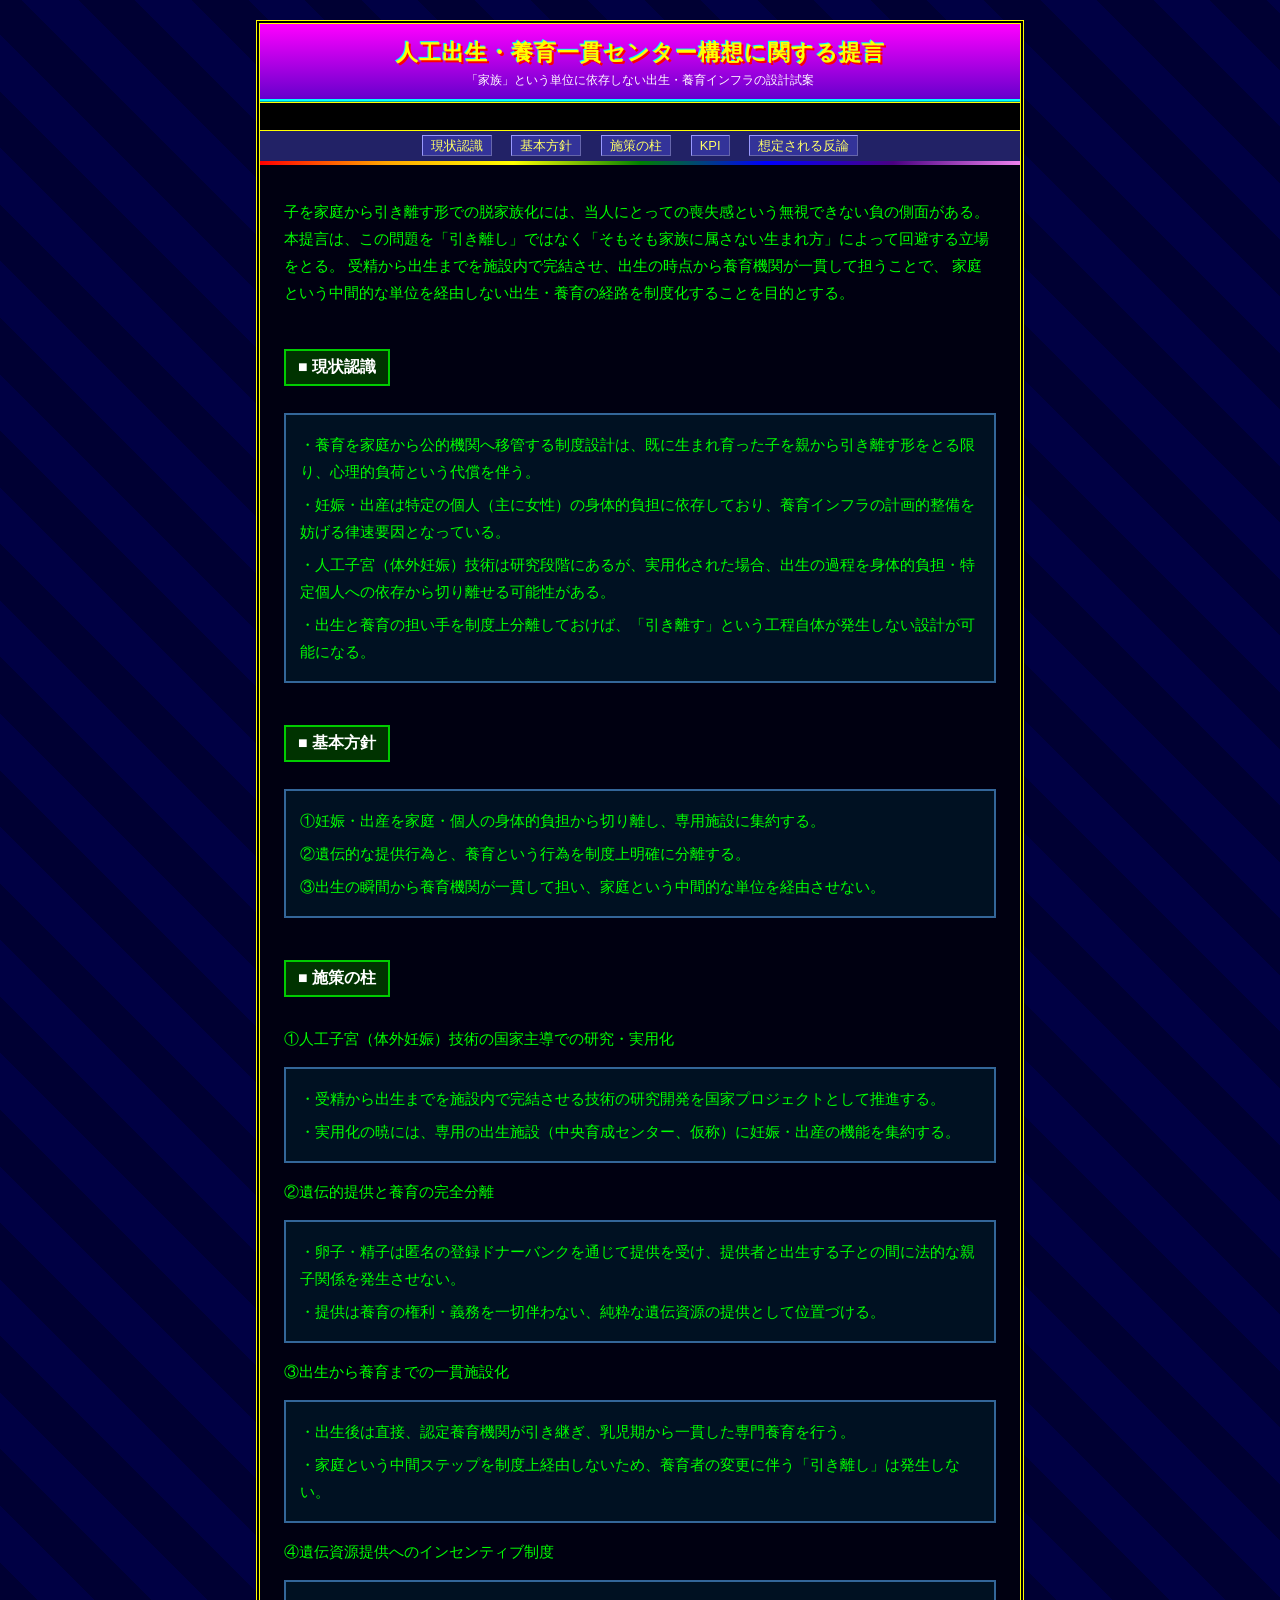
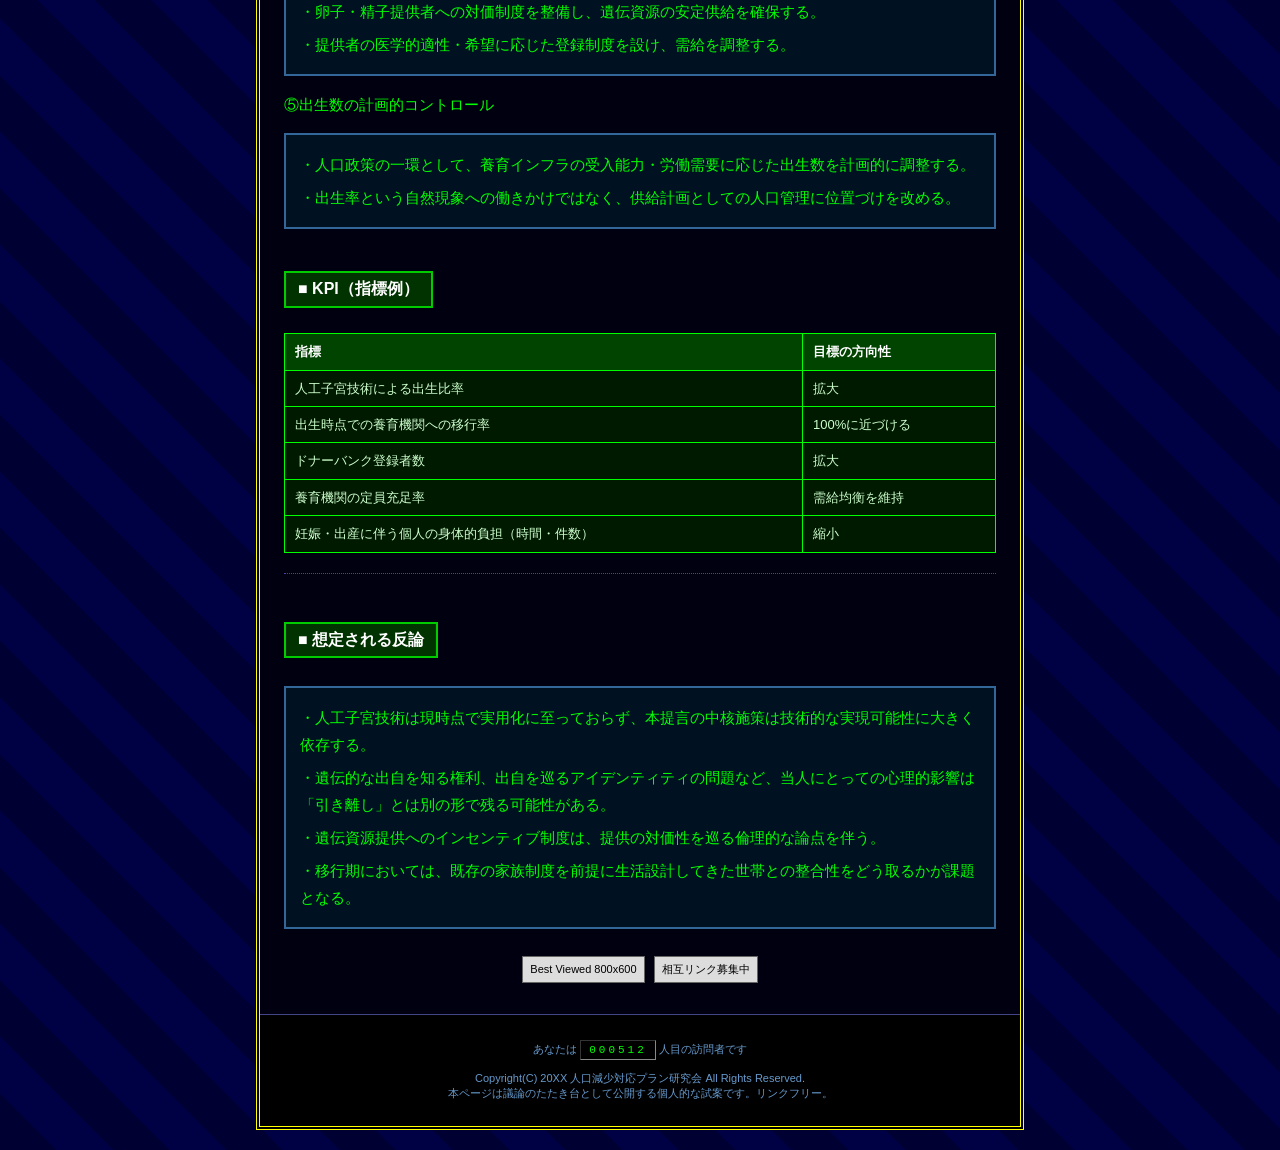
==== jinko-shusshou-teigen.html @ d61ec8d0 "人工出生・養育一貫センター構想に関する提言ページを追加 家族という単位を経由しない出生・養育インフラの設計試案。index の ページ一覧にリンクを追加。  Co-Authored-By: Claud" ====
<!DOCTYPE html>
<html lang="ja">
<head>
<meta charset="UTF-8">
<title>人工出生・養育一貫センター構想に関する提言</title>
<style>
  body {
    background-color: #000033;
    background-image:
      repeating-linear-gradient(45deg, #000033 0px, #000033 40px, #000044 40px, #000044 80px);
    color: #00ff00;
    font-family: "MS Pゴシック", "ＭＳ Ｐゴシック", sans-serif;
    font-size: 15px;
    margin: 0;
    padding: 0;
  }

  .outer {
    width: 760px;
    margin: 20px auto;
    background-color: #000000;
    border: 4px double #ffff00;
    padding: 0;
  }

  .titlebar {
    background: linear-gradient(180deg, #ff00ff, #6600cc);
    text-align: center;
    padding: 10px 0;
    border-bottom: 3px ridge #00ffff;
  }
  .titlebar h1 {
    color: #ffff00;
    text-shadow: 2px 2px 0 #ff0000, -1px -1px 0 #00ffff;
    font-size: 22px;
    margin: 4px 0;
    letter-spacing: 1px;
  }
  .titlebar .sub {
    color: #ffffff;
    font-size: 12px;
  }

  .marquee-wrap {
    background: #000000;
    border-top: 1px solid #ffff00;
    border-bottom: 1px solid #ffff00;
    overflow: hidden;
    white-space: nowrap;
    padding: 4px 0;
  }
  .marquee-text {
    display: inline-block;
    padding-left: 100%;
    color: #99ff99;
    font-weight: normal;
    animation: scroll-left 16s linear infinite;
  }
  @keyframes scroll-left {
    0%   { transform: translateX(0); }
    100% { transform: translateX(-100%); }
  }

  .navbar {
    background-color: #222266;
    text-align: center;
    padding: 6px 0;
    font-size: 13px;
  }
  .navbar a {
    color: #ffff66;
    text-decoration: none;
    margin: 0 8px;
    border: 1px outset #9999ff;
    padding: 2px 8px;
    background-color: #333399;
  }
  .navbar a:hover {
    background-color: #5555cc;
    color: #ffffff;
  }

  .rainbow-hr {
    height: 4px;
    background: linear-gradient(90deg, red, orange, yellow, green, blue, indigo, violet);
    border: none;
    margin: 0;
  }

  .content {
    background-color: #000011;
    padding: 18px 24px;
    line-height: 1.8;
  }

  h2.section-title {
    background-color: #003300;
    color: #ffffff;
    display: inline-block;
    padding: 2px 12px;
    font-size: 16px;
    border: 2px solid #00cc00;
    margin-top: 28px;
  }

  .box {
    border: 2px solid #336699;
    background-color: #001122;
    padding: 10px 14px;
    margin: 14px 0;
  }
  .box p { margin: 6px 0; }

  .kpi-table {
    width: 100%;
    border-collapse: collapse;
    margin: 12px 0;
    font-size: 13px;
  }
  .kpi-table th, .kpi-table td {
    border: 1px solid #00ff00;
    padding: 6px 10px;
    text-align: left;
  }
  .kpi-table th {
    background-color: #004400;
    color: #ffffff;
  }
  .kpi-table td {
    background-color: #001a00;
    color: #ccffcc;
  }

  .badge-row {
    text-align: center;
    padding: 10px 0;
    font-size: 11px;
  }
  .badge {
    display: inline-block;
    background-color: #dddddd;
    color: #000000;
    border: 1px solid #666666;
    font-size: 11px;
    padding: 3px 7px;
    margin: 3px;
  }

  .footer {
    text-align: center;
    font-size: 11px;
    color: #6699cc;
    padding: 14px 0;
    border-top: 1px solid #444488;
  }

  .counter {
    display: inline-block;
    background-color: #000000;
    color: #00ff00;
    font-family: "Courier New", monospace;
    letter-spacing: 3px;
    padding: 3px 8px;
    border: 1px inset #888888;
  }

  hr.plain {
    border: none;
    border-top: 1px dotted #4444aa;
    margin: 20px 0;
  }
</style>
</head>
<body>

<div class="outer">

  <div class="titlebar">
    <h1>人工出生・養育一貫センター構想に関する提言</h1>
    <div class="sub">「家族」という単位に依存しない出生・養育インフラの設計試案</div>
  </div>

  <div class="marquee-wrap">
    <span class="marquee-text">お知らせ：本ページは政策の議論のたたき台として作成した個人による試案です。所属組織の公式見解ではありません。</span>
  </div>

  <div class="navbar">
    <a href="#ninshiki">現状認識</a>
    <a href="#housin">基本方針</a>
    <a href="#shisaku">施策の柱</a>
    <a href="#kpi">KPI</a>
    <a href="#hanron">想定される反論</a>
  </div>

  <hr class="rainbow-hr">

  <div class="content">

    <p>子を家庭から引き離す形での脱家族化には、当人にとっての喪失感という無視できない負の側面がある。
    本提言は、この問題を「引き離し」ではなく「そもそも家族に属さない生まれ方」によって回避する立場をとる。
    受精から出生までを施設内で完結させ、出生の時点から養育機関が一貫して担うことで、
    家庭という中間的な単位を経由しない出生・養育の経路を制度化することを目的とする。</p>

    <h2 class="section-title" id="ninshiki">■ 現状認識</h2>
    <div class="box">
      <p>・養育を家庭から公的機関へ移管する制度設計は、既に生まれ育った子を親から引き離す形をとる限り、心理的負荷という代償を伴う。</p>
      <p>・妊娠・出産は特定の個人（主に女性）の身体的負担に依存しており、養育インフラの計画的整備を妨げる律速要因となっている。</p>
      <p>・人工子宮（体外妊娠）技術は研究段階にあるが、実用化された場合、出生の過程を身体的負担・特定個人への依存から切り離せる可能性がある。</p>
      <p>・出生と養育の担い手を制度上分離しておけば、「引き離す」という工程自体が発生しない設計が可能になる。</p>
    </div>

    <h2 class="section-title" id="housin">■ 基本方針</h2>
    <div class="box">
      <p>①妊娠・出産を家庭・個人の身体的負担から切り離し、専用施設に集約する。</p>
      <p>②遺伝的な提供行為と、養育という行為を制度上明確に分離する。</p>
      <p>③出生の瞬間から養育機関が一貫して担い、家庭という中間的な単位を経由させない。</p>
    </div>

    <h2 class="section-title" id="shisaku">■ 施策の柱</h2>

    <p>①人工子宮（体外妊娠）技術の国家主導での研究・実用化</p>
    <div class="box">
      <p>・受精から出生までを施設内で完結させる技術の研究開発を国家プロジェクトとして推進する。</p>
      <p>・実用化の暁には、専用の出生施設（中央育成センター、仮称）に妊娠・出産の機能を集約する。</p>
    </div>

    <p>②遺伝的提供と養育の完全分離</p>
    <div class="box">
      <p>・卵子・精子は匿名の登録ドナーバンクを通じて提供を受け、提供者と出生する子との間に法的な親子関係を発生させない。</p>
      <p>・提供は養育の権利・義務を一切伴わない、純粋な遺伝資源の提供として位置づける。</p>
    </div>

    <p>③出生から養育までの一貫施設化</p>
    <div class="box">
      <p>・出生後は直接、認定養育機関が引き継ぎ、乳児期から一貫した専門養育を行う。</p>
      <p>・家庭という中間ステップを制度上経由しないため、養育者の変更に伴う「引き離し」は発生しない。</p>
    </div>

    <p>④遺伝資源提供へのインセンティブ制度</p>
    <div class="box">
      <p>・卵子・精子提供者への対価制度を整備し、遺伝資源の安定供給を確保する。</p>
      <p>・提供者の医学的適性・希望に応じた登録制度を設け、需給を調整する。</p>
    </div>

    <p>⑤出生数の計画的コントロール</p>
    <div class="box">
      <p>・人口政策の一環として、養育インフラの受入能力・労働需要に応じた出生数を計画的に調整する。</p>
      <p>・出生率という自然現象への働きかけではなく、供給計画としての人口管理に位置づけを改める。</p>
    </div>

    <h2 class="section-title" id="kpi">■ KPI（指標例）</h2>
    <table class="kpi-table">
      <tr><th>指標</th><th>目標の方向性</th></tr>
      <tr><td>人工子宮技術による出生比率</td><td>拡大</td></tr>
      <tr><td>出生時点での養育機関への移行率</td><td>100%に近づける</td></tr>
      <tr><td>ドナーバンク登録者数</td><td>拡大</td></tr>
      <tr><td>養育機関の定員充足率</td><td>需給均衡を維持</td></tr>
      <tr><td>妊娠・出産に伴う個人の身体的負担（時間・件数）</td><td>縮小</td></tr>
    </table>

    <hr class="plain">

    <h2 class="section-title" id="hanron">■ 想定される反論</h2>
    <div class="box">
      <p>・人工子宮技術は現時点で実用化に至っておらず、本提言の中核施策は技術的な実現可能性に大きく依存する。</p>
      <p>・遺伝的な出自を知る権利、出自を巡るアイデンティティの問題など、当人にとっての心理的影響は「引き離し」とは別の形で残る可能性がある。</p>
      <p>・遺伝資源提供へのインセンティブ制度は、提供の対価性を巡る倫理的な論点を伴う。</p>
      <p>・移行期においては、既存の家族制度を前提に生活設計してきた世帯との整合性をどう取るかが課題となる。</p>
    </div>

    <div class="badge-row">
      <span class="badge">Best Viewed 800x600</span>
      <span class="badge">相互リンク募集中</span>
    </div>

  </div>

  <div class="footer">
    <p>あなたは <span class="counter">000512</span> 人目の訪問者です</p>
    <p>Copyright(C) 20XX 人口減少対応プラン研究会 All Rights Reserved.<br>
    本ページは議論のたたき台として公開する個人的な試案です。リンクフリー。</p>
  </div>

</div>

</body>
</html>
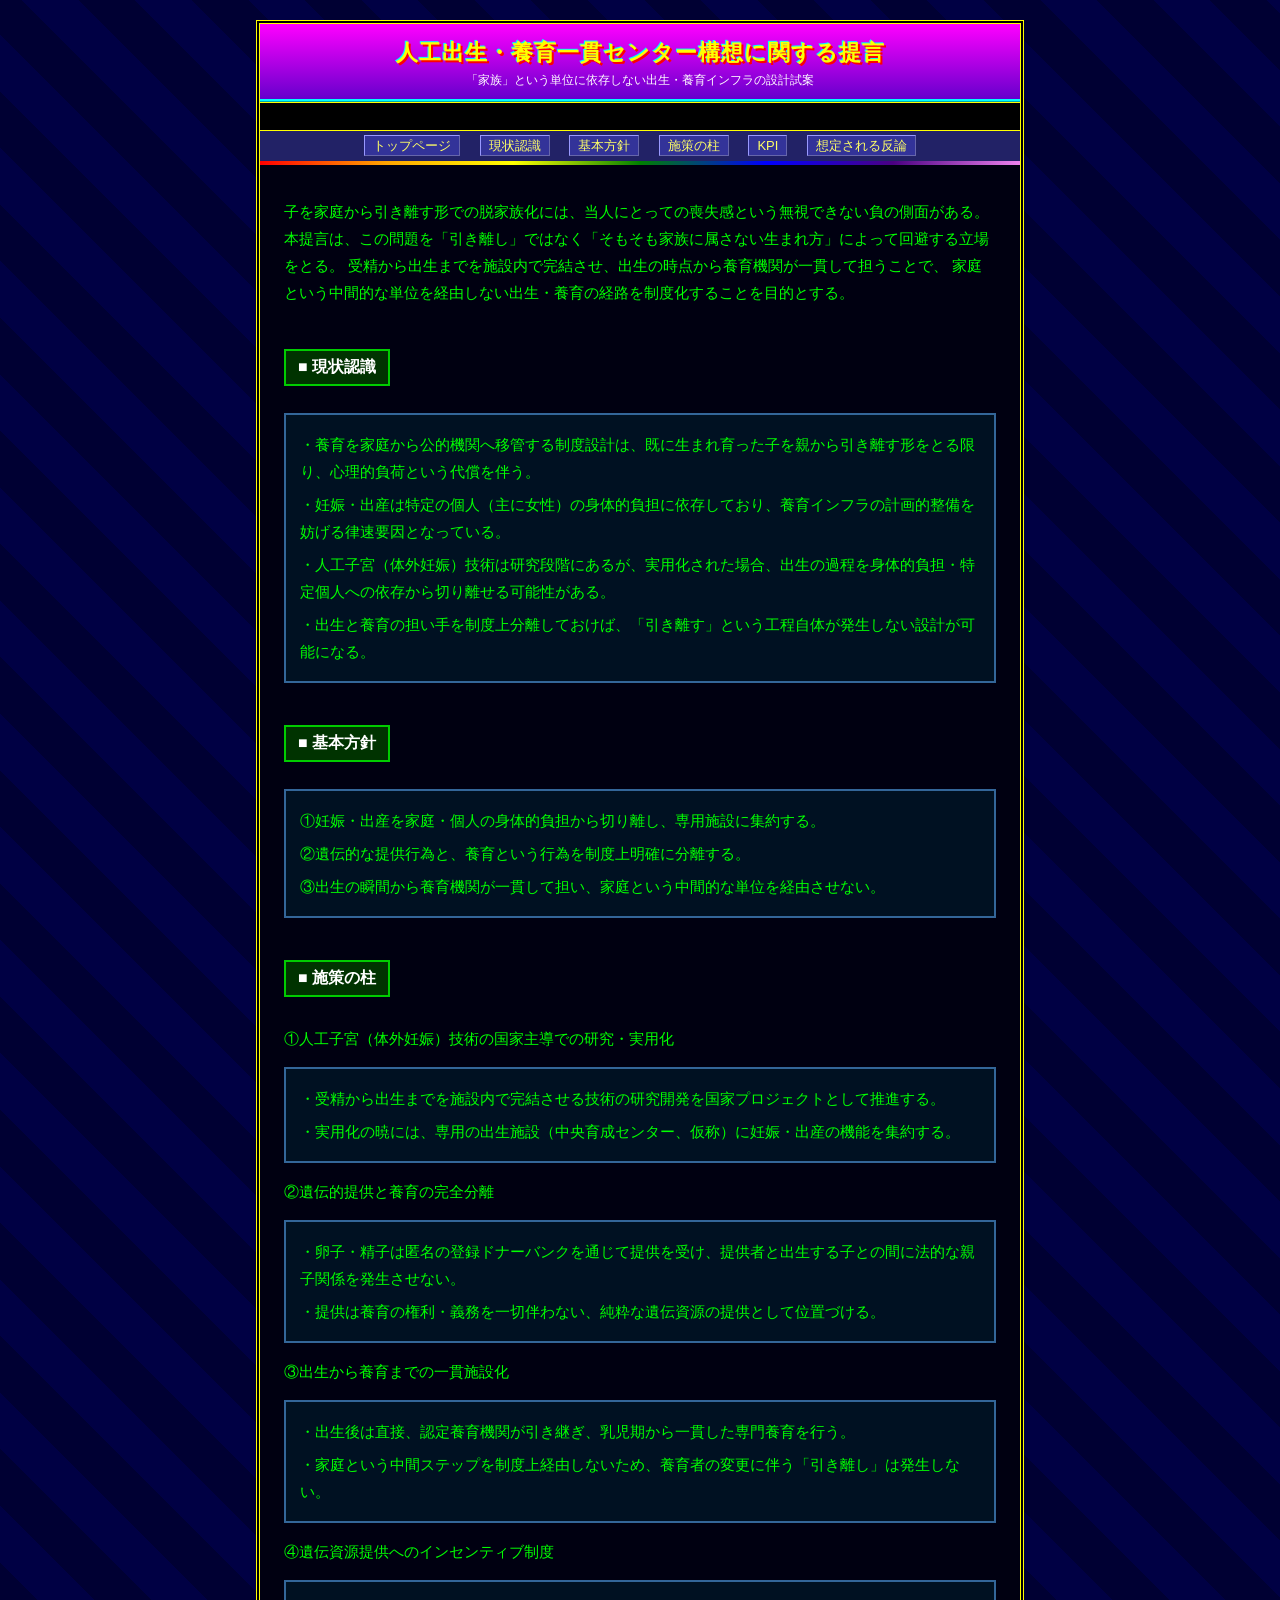
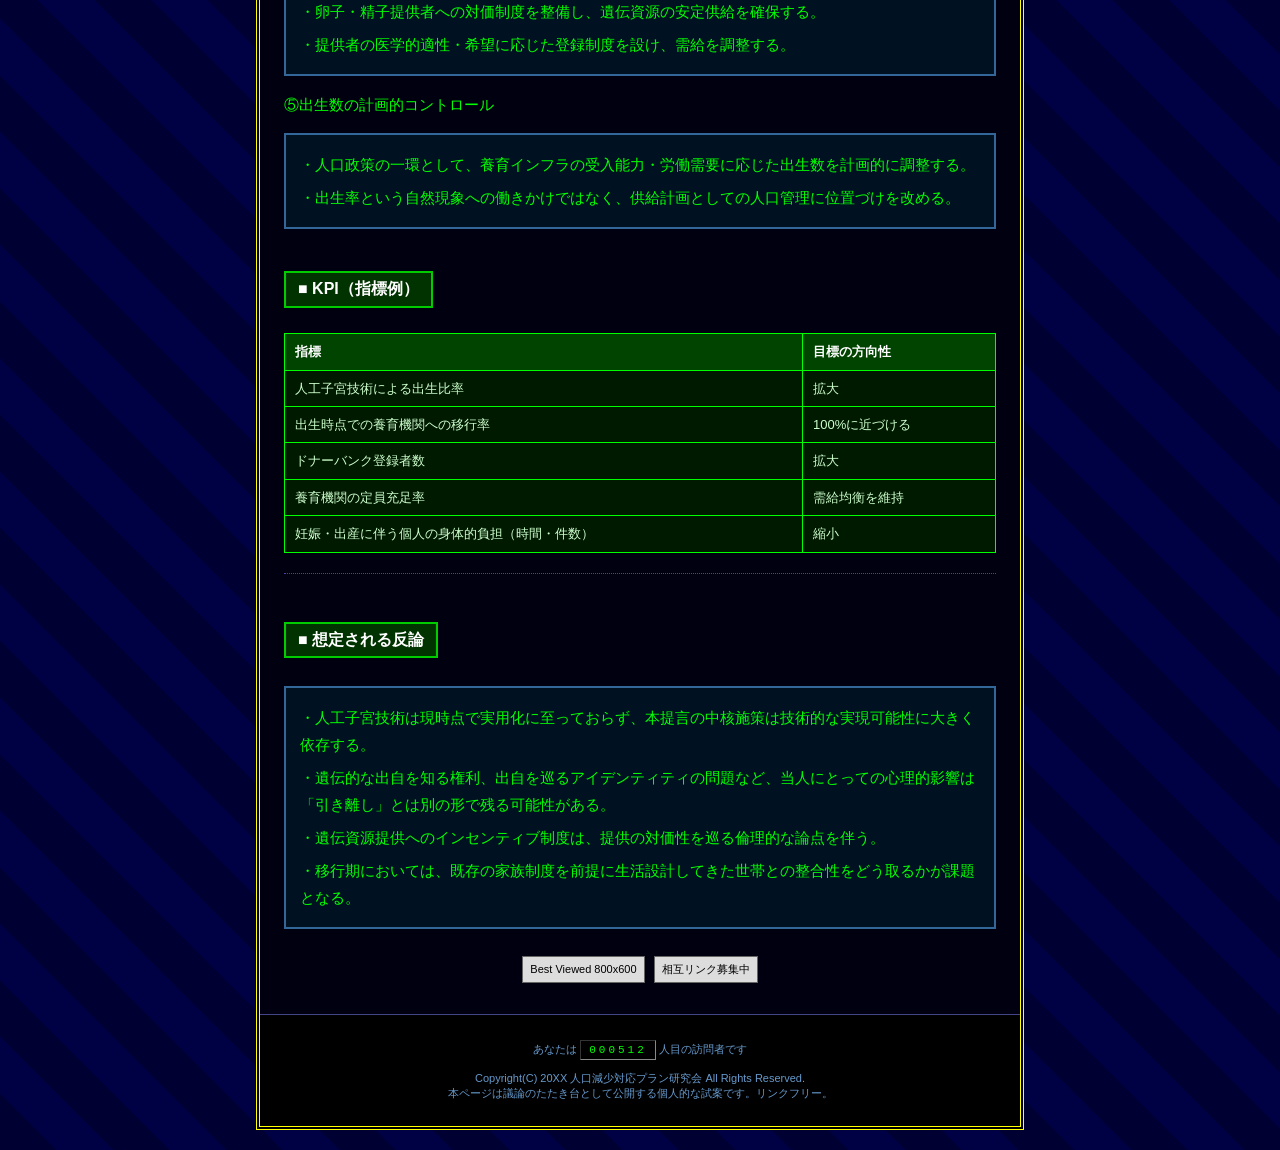
==== commit 143ea809: "サイト全体のCSS構成を整理し、ページ間の導線を追加 - 「提言」2ページで完全重複していたCSSをcss/teigen.cssに集約 - index.html/tenbaicho.htmlの共通ベー" ====
--- a/jinko-shusshou-teigen.html
+++ b/jinko-shusshou-teigen.html
@@ -3,173 +3,7 @@
 <head>
 <meta charset="UTF-8">
 <title>人工出生・養育一貫センター構想に関する提言</title>
-<style>
-  body {
-    background-color: #000033;
-    background-image:
-      repeating-linear-gradient(45deg, #000033 0px, #000033 40px, #000044 40px, #000044 80px);
-    color: #00ff00;
-    font-family: "MS Pゴシック", "ＭＳ Ｐゴシック", sans-serif;
-    font-size: 15px;
-    margin: 0;
-    padding: 0;
-  }
-
-  .outer {
-    width: 760px;
-    margin: 20px auto;
-    background-color: #000000;
-    border: 4px double #ffff00;
-    padding: 0;
-  }
-
-  .titlebar {
-    background: linear-gradient(180deg, #ff00ff, #6600cc);
-    text-align: center;
-    padding: 10px 0;
-    border-bottom: 3px ridge #00ffff;
-  }
-  .titlebar h1 {
-    color: #ffff00;
-    text-shadow: 2px 2px 0 #ff0000, -1px -1px 0 #00ffff;
-    font-size: 22px;
-    margin: 4px 0;
-    letter-spacing: 1px;
-  }
-  .titlebar .sub {
-    color: #ffffff;
-    font-size: 12px;
-  }
-
-  .marquee-wrap {
-    background: #000000;
-    border-top: 1px solid #ffff00;
-    border-bottom: 1px solid #ffff00;
-    overflow: hidden;
-    white-space: nowrap;
-    padding: 4px 0;
-  }
-  .marquee-text {
-    display: inline-block;
-    padding-left: 100%;
-    color: #99ff99;
-    font-weight: normal;
-    animation: scroll-left 16s linear infinite;
-  }
-  @keyframes scroll-left {
-    0%   { transform: translateX(0); }
-    100% { transform: translateX(-100%); }
-  }
-
-  .navbar {
-    background-color: #222266;
-    text-align: center;
-    padding: 6px 0;
-    font-size: 13px;
-  }
-  .navbar a {
-    color: #ffff66;
-    text-decoration: none;
-    margin: 0 8px;
-    border: 1px outset #9999ff;
-    padding: 2px 8px;
-    background-color: #333399;
-  }
-  .navbar a:hover {
-    background-color: #5555cc;
-    color: #ffffff;
-  }
-
-  .rainbow-hr {
-    height: 4px;
-    background: linear-gradient(90deg, red, orange, yellow, green, blue, indigo, violet);
-    border: none;
-    margin: 0;
-  }
-
-  .content {
-    background-color: #000011;
-    padding: 18px 24px;
-    line-height: 1.8;
-  }
-
-  h2.section-title {
-    background-color: #003300;
-    color: #ffffff;
-    display: inline-block;
-    padding: 2px 12px;
-    font-size: 16px;
-    border: 2px solid #00cc00;
-    margin-top: 28px;
-  }
-
-  .box {
-    border: 2px solid #336699;
-    background-color: #001122;
-    padding: 10px 14px;
-    margin: 14px 0;
-  }
-  .box p { margin: 6px 0; }
-
-  .kpi-table {
-    width: 100%;
-    border-collapse: collapse;
-    margin: 12px 0;
-    font-size: 13px;
-  }
-  .kpi-table th, .kpi-table td {
-    border: 1px solid #00ff00;
-    padding: 6px 10px;
-    text-align: left;
-  }
-  .kpi-table th {
-    background-color: #004400;
-    color: #ffffff;
-  }
-  .kpi-table td {
-    background-color: #001a00;
-    color: #ccffcc;
-  }
-
-  .badge-row {
-    text-align: center;
-    padding: 10px 0;
-    font-size: 11px;
-  }
-  .badge {
-    display: inline-block;
-    background-color: #dddddd;
-    color: #000000;
-    border: 1px solid #666666;
-    font-size: 11px;
-    padding: 3px 7px;
-    margin: 3px;
-  }
-
-  .footer {
-    text-align: center;
-    font-size: 11px;
-    color: #6699cc;
-    padding: 14px 0;
-    border-top: 1px solid #444488;
-  }
-
-  .counter {
-    display: inline-block;
-    background-color: #000000;
-    color: #00ff00;
-    font-family: "Courier New", monospace;
-    letter-spacing: 3px;
-    padding: 3px 8px;
-    border: 1px inset #888888;
-  }
-
-  hr.plain {
-    border: none;
-    border-top: 1px dotted #4444aa;
-    margin: 20px 0;
-  }
-</style>
+<link rel="stylesheet" href="css/teigen.css">
 </head>
 <body>
 
@@ -185,6 +19,7 @@
   </div>
 
   <div class="navbar">
+    <a href="index.html">トップページ</a>
     <a href="#ninshiki">現状認識</a>
     <a href="#housin">基本方針</a>
     <a href="#shisaku">施策の柱</a>
--- a/css/teigen.css
+++ b/css/teigen.css
@@ -0,0 +1,165 @@
+  body {
+    background-color: #000033;
+    background-image:
+      repeating-linear-gradient(45deg, #000033 0px, #000033 40px, #000044 40px, #000044 80px);
+    color: #00ff00;
+    font-family: "MS Pゴシック", "ＭＳ Ｐゴシック", sans-serif;
+    font-size: 15px;
+    margin: 0;
+    padding: 0;
+  }
+
+  .outer {
+    width: 760px;
+    margin: 20px auto;
+    background-color: #000000;
+    border: 4px double #ffff00;
+    padding: 0;
+  }
+
+  .titlebar {
+    background: linear-gradient(180deg, #ff00ff, #6600cc);
+    text-align: center;
+    padding: 10px 0;
+    border-bottom: 3px ridge #00ffff;
+  }
+  .titlebar h1 {
+    color: #ffff00;
+    text-shadow: 2px 2px 0 #ff0000, -1px -1px 0 #00ffff;
+    font-size: 22px;
+    margin: 4px 0;
+    letter-spacing: 1px;
+  }
+  .titlebar .sub {
+    color: #ffffff;
+    font-size: 12px;
+  }
+
+  .marquee-wrap {
+    background: #000000;
+    border-top: 1px solid #ffff00;
+    border-bottom: 1px solid #ffff00;
+    overflow: hidden;
+    white-space: nowrap;
+    padding: 4px 0;
+  }
+  .marquee-text {
+    display: inline-block;
+    padding-left: 100%;
+    color: #99ff99;
+    font-weight: normal;
+    animation: scroll-left 16s linear infinite;
+  }
+  @keyframes scroll-left {
+    0%   { transform: translateX(0); }
+    100% { transform: translateX(-100%); }
+  }
+
+  .navbar {
+    background-color: #222266;
+    text-align: center;
+    padding: 6px 0;
+    font-size: 13px;
+  }
+  .navbar a {
+    color: #ffff66;
+    text-decoration: none;
+    margin: 0 8px;
+    border: 1px outset #9999ff;
+    padding: 2px 8px;
+    background-color: #333399;
+  }
+  .navbar a:hover {
+    background-color: #5555cc;
+    color: #ffffff;
+  }
+
+  .rainbow-hr {
+    height: 4px;
+    background: linear-gradient(90deg, red, orange, yellow, green, blue, indigo, violet);
+    border: none;
+    margin: 0;
+  }
+
+  .content {
+    background-color: #000011;
+    padding: 18px 24px;
+    line-height: 1.8;
+  }
+
+  h2.section-title {
+    background-color: #003300;
+    color: #ffffff;
+    display: inline-block;
+    padding: 2px 12px;
+    font-size: 16px;
+    border: 2px solid #00cc00;
+    margin-top: 28px;
+  }
+
+  .box {
+    border: 2px solid #336699;
+    background-color: #001122;
+    padding: 10px 14px;
+    margin: 14px 0;
+  }
+  .box p { margin: 6px 0; }
+
+  .kpi-table {
+    width: 100%;
+    border-collapse: collapse;
+    margin: 12px 0;
+    font-size: 13px;
+  }
+  .kpi-table th, .kpi-table td {
+    border: 1px solid #00ff00;
+    padding: 6px 10px;
+    text-align: left;
+  }
+  .kpi-table th {
+    background-color: #004400;
+    color: #ffffff;
+  }
+  .kpi-table td {
+    background-color: #001a00;
+    color: #ccffcc;
+  }
+
+  .badge-row {
+    text-align: center;
+    padding: 10px 0;
+    font-size: 11px;
+  }
+  .badge {
+    display: inline-block;
+    background-color: #dddddd;
+    color: #000000;
+    border: 1px solid #666666;
+    font-size: 11px;
+    padding: 3px 7px;
+    margin: 3px;
+  }
+
+  .footer {
+    text-align: center;
+    font-size: 11px;
+    color: #6699cc;
+    padding: 14px 0;
+    border-top: 1px solid #444488;
+  }
+
+  .counter {
+    display: inline-block;
+    background-color: #000000;
+    color: #00ff00;
+    font-family: "Courier New", monospace;
+    letter-spacing: 3px;
+    padding: 3px 8px;
+    border: 1px inset #888888;
+  }
+
+  hr.plain {
+    border: none;
+    border-top: 1px dotted #4444aa;
+    margin: 20px 0;
+  }
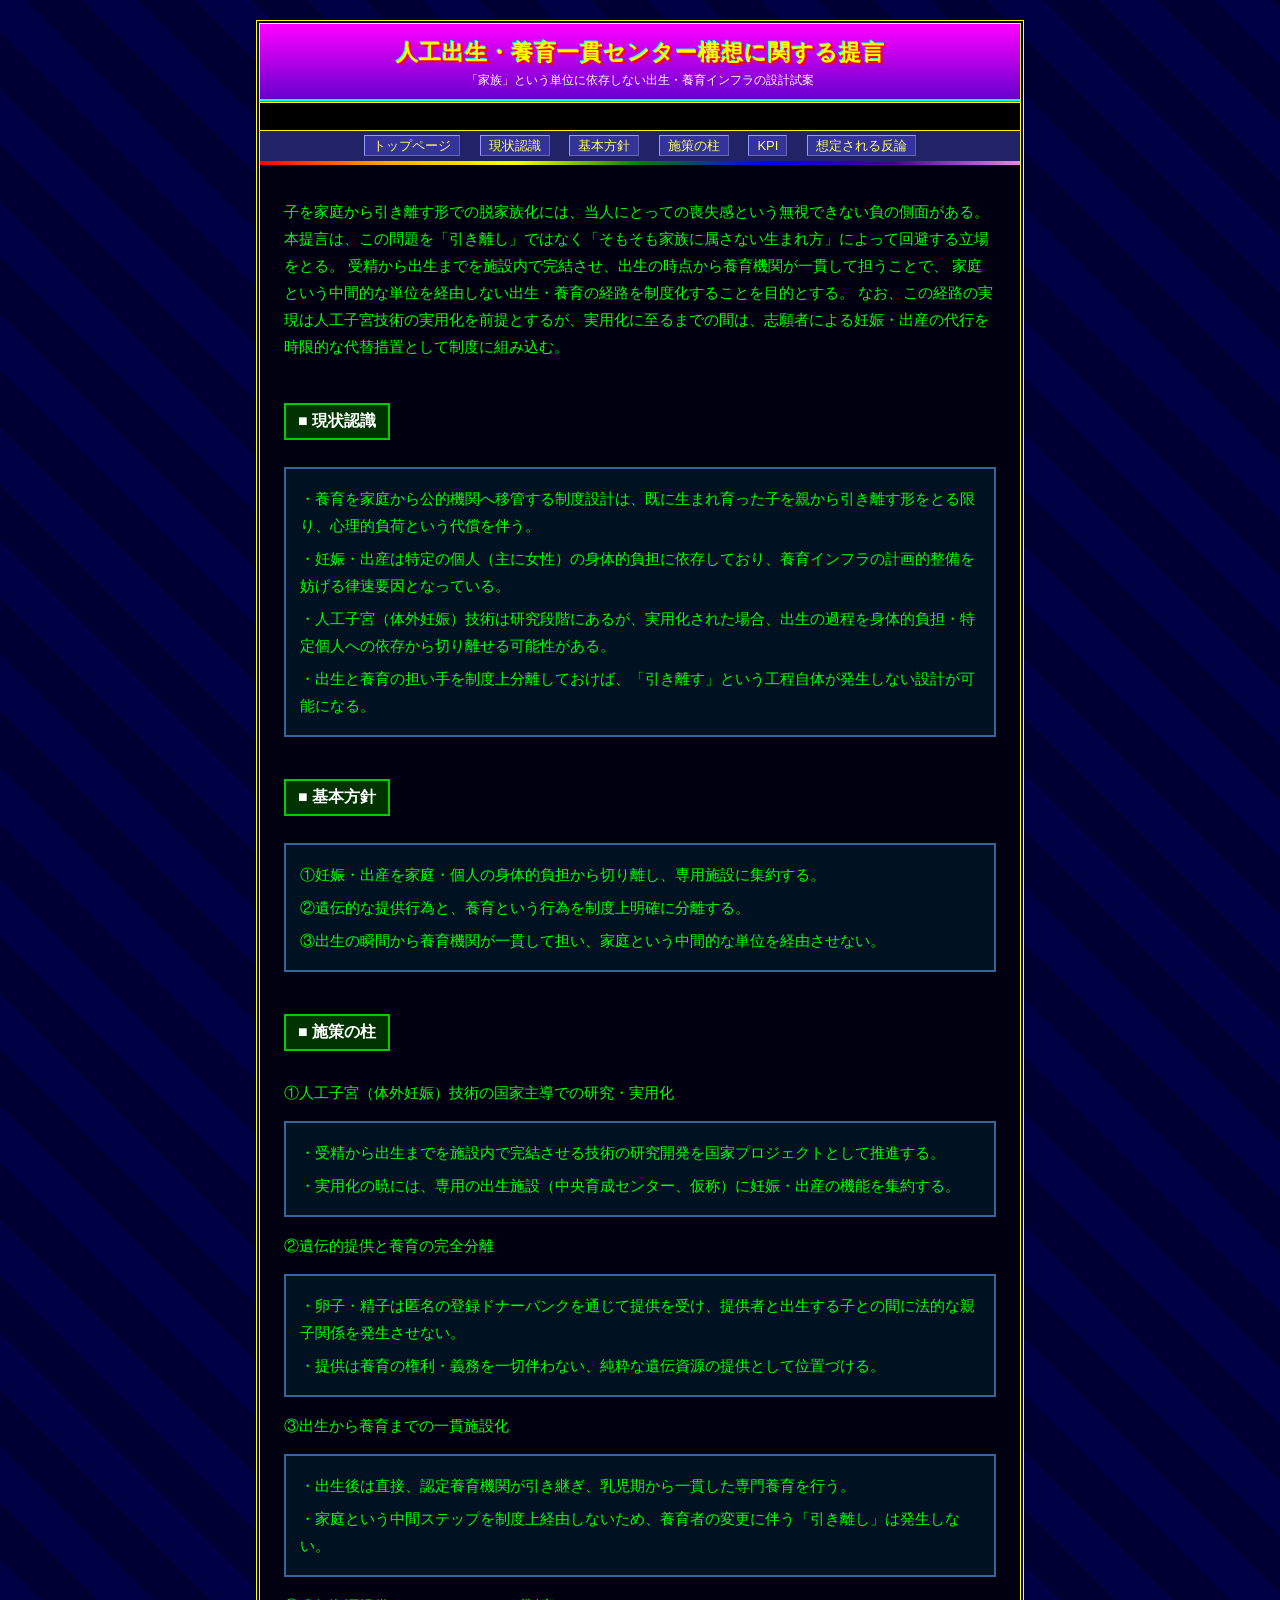
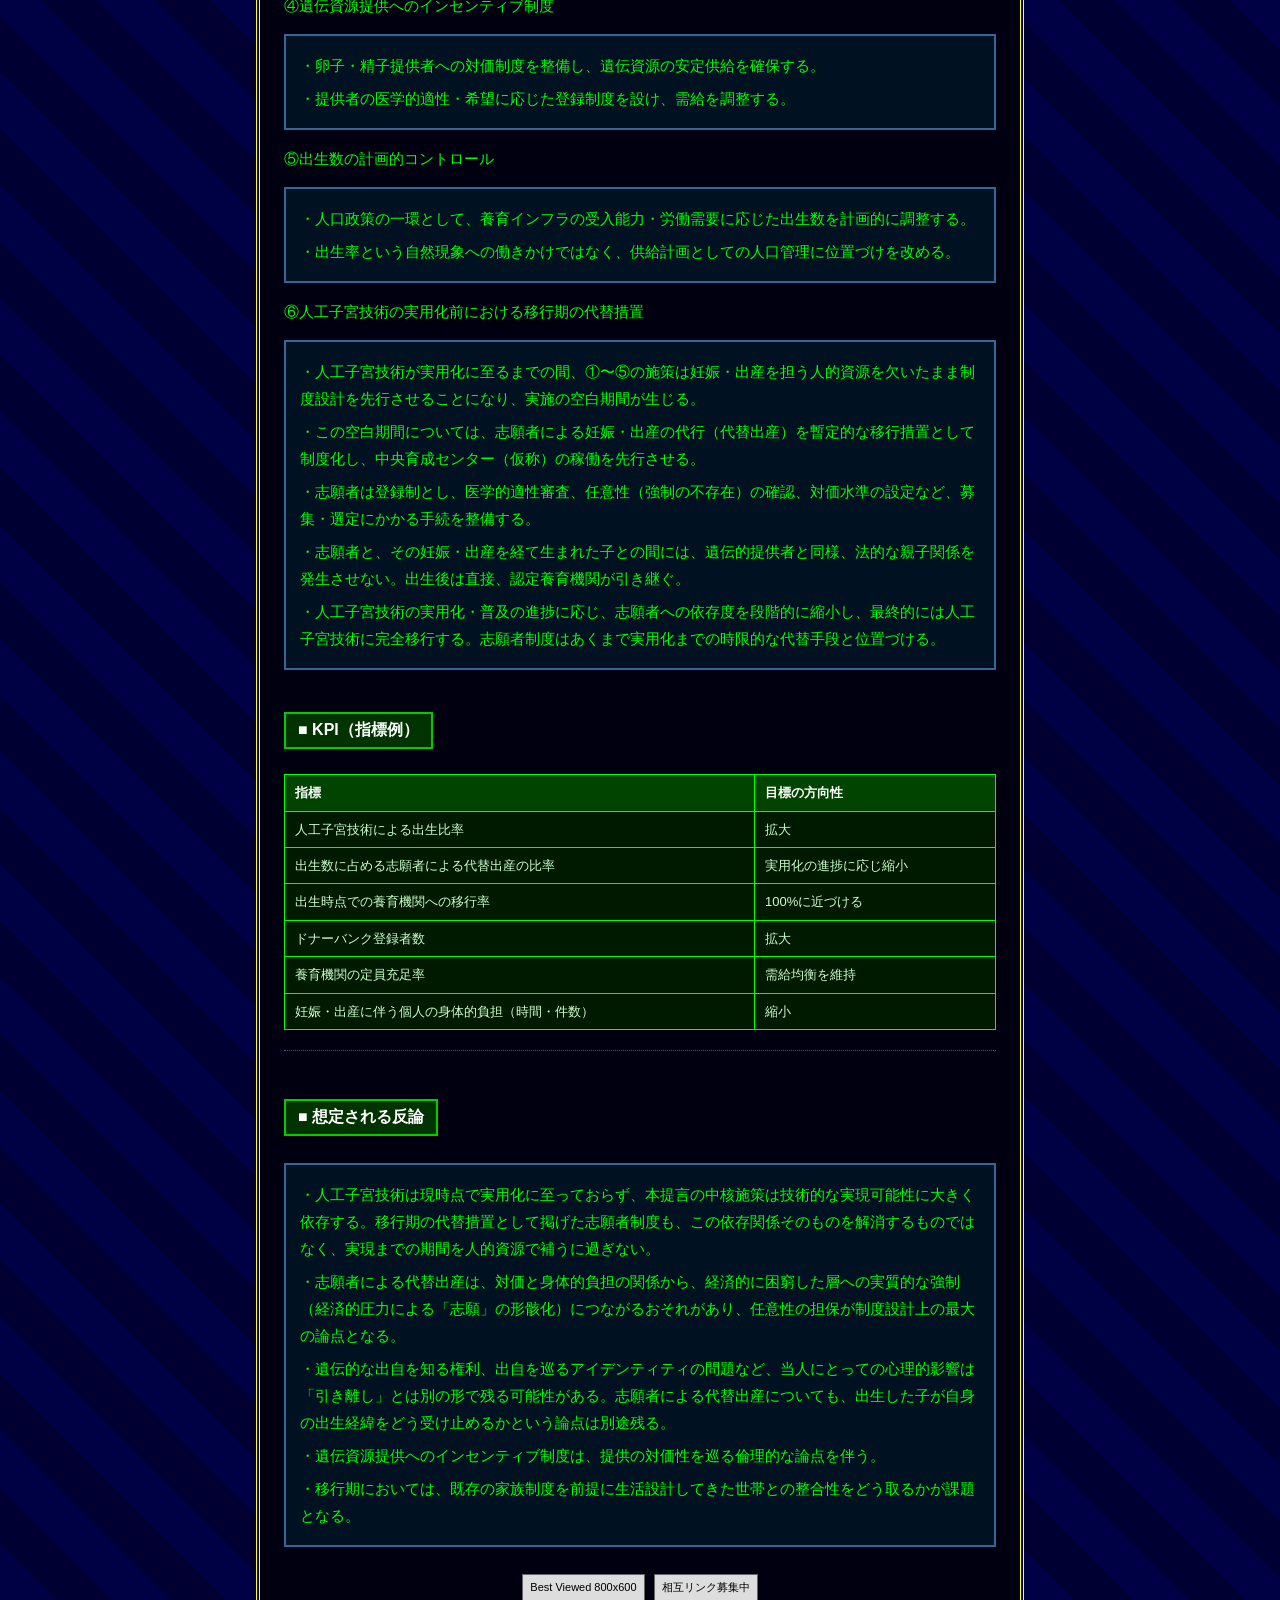
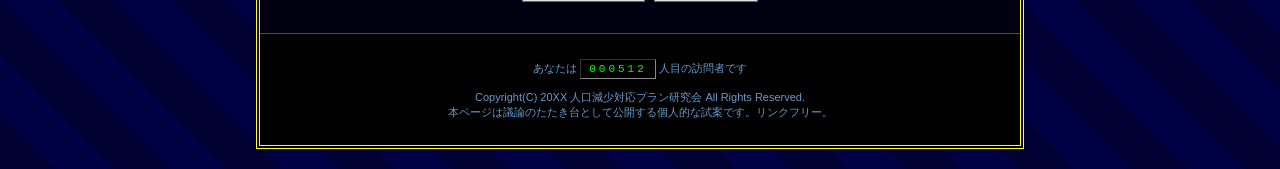
==== commit ec1c2442: "人工子宮実用化前の移行期措置として志願者による代替出産を提言に追加 技術実用化までの空白期間を埋める暫定策として志願者制度を施策の柱に追加し、 KPIと想定される反論（強制の懸念・出自の受け止め等）に" ====
--- a/jinko-shusshou-teigen.html
+++ b/jinko-shusshou-teigen.html
@@ -34,7 +34,8 @@
     <p>子を家庭から引き離す形での脱家族化には、当人にとっての喪失感という無視できない負の側面がある。
     本提言は、この問題を「引き離し」ではなく「そもそも家族に属さない生まれ方」によって回避する立場をとる。
     受精から出生までを施設内で完結させ、出生の時点から養育機関が一貫して担うことで、
-    家庭という中間的な単位を経由しない出生・養育の経路を制度化することを目的とする。</p>
+    家庭という中間的な単位を経由しない出生・養育の経路を制度化することを目的とする。
+    なお、この経路の実現は人工子宮技術の実用化を前提とするが、実用化に至るまでの間は、志願者による妊娠・出産の代行を時限的な代替措置として制度に組み込む。</p>
 
     <h2 class="section-title" id="ninshiki">■ 現状認識</h2>
     <div class="box">
@@ -83,10 +84,20 @@
       <p>・出生率という自然現象への働きかけではなく、供給計画としての人口管理に位置づけを改める。</p>
     </div>
 
+    <p>⑥人工子宮技術の実用化前における移行期の代替措置</p>
+    <div class="box">
+      <p>・人工子宮技術が実用化に至るまでの間、①〜⑤の施策は妊娠・出産を担う人的資源を欠いたまま制度設計を先行させることになり、実施の空白期間が生じる。</p>
+      <p>・この空白期間については、志願者による妊娠・出産の代行（代替出産）を暫定的な移行措置として制度化し、中央育成センター（仮称）の稼働を先行させる。</p>
+      <p>・志願者は登録制とし、医学的適性審査、任意性（強制の不存在）の確認、対価水準の設定など、募集・選定にかかる手続を整備する。</p>
+      <p>・志願者と、その妊娠・出産を経て生まれた子との間には、遺伝的提供者と同様、法的な親子関係を発生させない。出生後は直接、認定養育機関が引き継ぐ。</p>
+      <p>・人工子宮技術の実用化・普及の進捗に応じ、志願者への依存度を段階的に縮小し、最終的には人工子宮技術に完全移行する。志願者制度はあくまで実用化までの時限的な代替手段と位置づける。</p>
+    </div>
+
     <h2 class="section-title" id="kpi">■ KPI（指標例）</h2>
     <table class="kpi-table">
       <tr><th>指標</th><th>目標の方向性</th></tr>
       <tr><td>人工子宮技術による出生比率</td><td>拡大</td></tr>
+      <tr><td>出生数に占める志願者による代替出産の比率</td><td>実用化の進捗に応じ縮小</td></tr>
       <tr><td>出生時点での養育機関への移行率</td><td>100%に近づける</td></tr>
       <tr><td>ドナーバンク登録者数</td><td>拡大</td></tr>
       <tr><td>養育機関の定員充足率</td><td>需給均衡を維持</td></tr>
@@ -97,8 +108,9 @@
 
     <h2 class="section-title" id="hanron">■ 想定される反論</h2>
     <div class="box">
-      <p>・人工子宮技術は現時点で実用化に至っておらず、本提言の中核施策は技術的な実現可能性に大きく依存する。</p>
-      <p>・遺伝的な出自を知る権利、出自を巡るアイデンティティの問題など、当人にとっての心理的影響は「引き離し」とは別の形で残る可能性がある。</p>
+      <p>・人工子宮技術は現時点で実用化に至っておらず、本提言の中核施策は技術的な実現可能性に大きく依存する。移行期の代替措置として掲げた志願者制度も、この依存関係そのものを解消するものではなく、実現までの期間を人的資源で補うに過ぎない。</p>
+      <p>・志願者による代替出産は、対価と身体的負担の関係から、経済的に困窮した層への実質的な強制（経済的圧力による「志願」の形骸化）につながるおそれがあり、任意性の担保が制度設計上の最大の論点となる。</p>
+      <p>・遺伝的な出自を知る権利、出自を巡るアイデンティティの問題など、当人にとっての心理的影響は「引き離し」とは別の形で残る可能性がある。志願者による代替出産についても、出生した子が自身の出生経緯をどう受け止めるかという論点は別途残る。</p>
       <p>・遺伝資源提供へのインセンティブ制度は、提供の対価性を巡る倫理的な論点を伴う。</p>
       <p>・移行期においては、既存の家族制度を前提に生活設計してきた世帯との整合性をどう取るかが課題となる。</p>
     </div>
